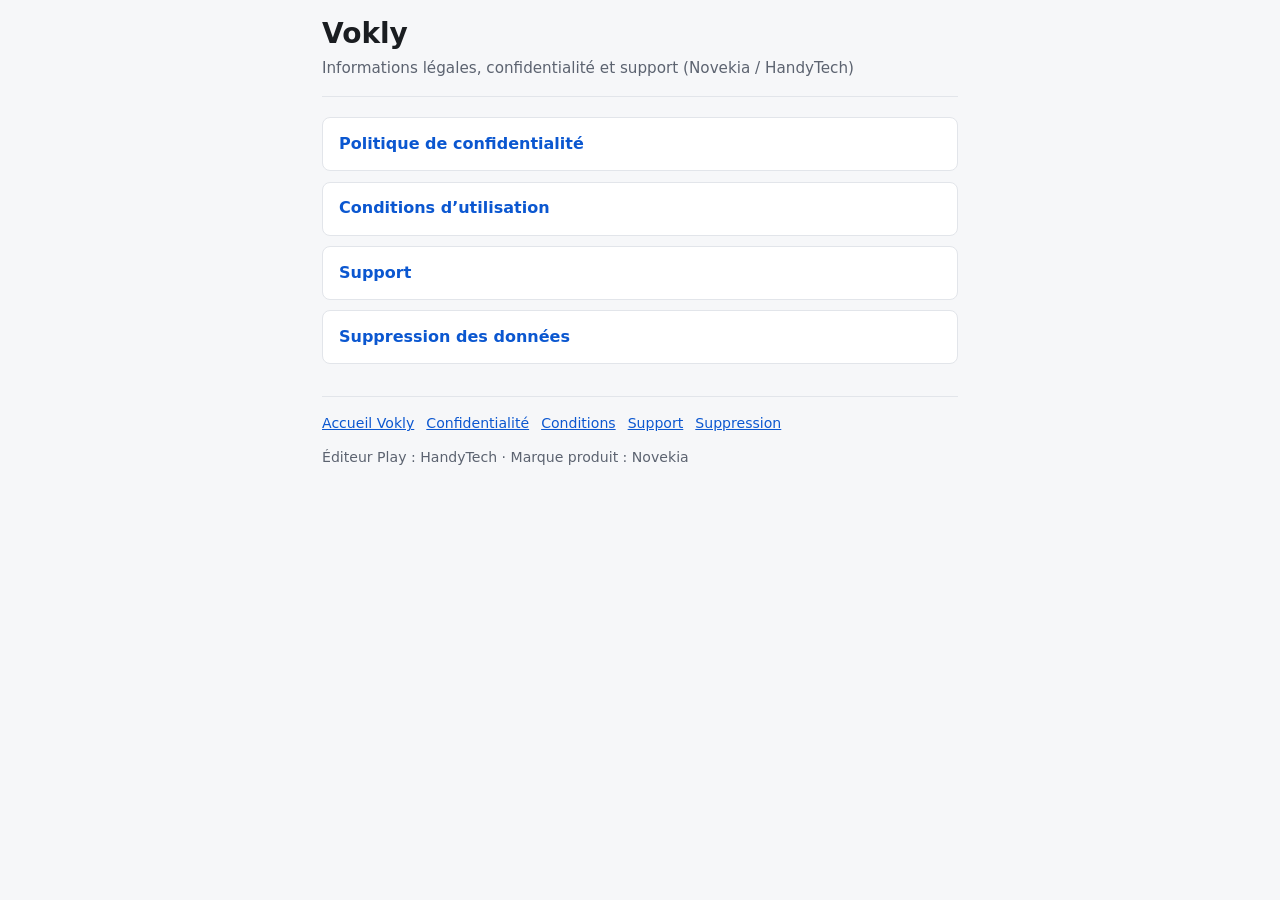
==== vokly/index.html @ bb9cc9ac "docs(vokly): add legal pages" ====
<!DOCTYPE html>
<html lang="fr">
  <head>
    <meta charset="UTF-8" />
    <meta name="viewport" content="width=device-width, initial-scale=1" />
    <title>Vokly — Informations légales et support</title>
    <link rel="stylesheet" href="styles.css" />
  </head>
  <body>
    <a class="skip" href="#main">Aller au contenu</a>
    <div class="wrap">
      <header>
        <h1>Vokly</h1>
        <p class="sub">Informations légales, confidentialité et support (Novekia / HandyTech)</p>
      </header>
      <main id="main" class="landing">
        <ul>
          <li>
            <a href="privacy.html">Politique de confidentialité</a>
          </li>
          <li>
            <a href="terms.html">Conditions d’utilisation</a>
          </li>
          <li>
            <a href="support.html">Support</a>
          </li>
          <li>
            <a href="delete-data.html">Suppression des données</a>
          </li>
        </ul>
      </main>
      <footer>
        <nav aria-label="Pages Vokly">
          <a href="index.html">Accueil Vokly</a>
          <a href="privacy.html">Confidentialité</a>
          <a href="terms.html">Conditions</a>
          <a href="support.html">Support</a>
          <a href="delete-data.html">Suppression</a>
        </nav>
        <p class="copy">Éditeur Play&nbsp;: HandyTech · Marque produit&nbsp;: Novekia</p>
      </footer>
    </div>
  </body>
</html>
---- vokly/styles.css ----
/* Vokly legal pages — mobile-first, no external fonts */
:root {
  color-scheme: light dark;
  --bg: #f6f7f9;
  --fg: #1a1d21;
  --muted: #5c6370;
  --card: #ffffff;
  --border: #e2e5ea;
  --link: #0b57d0;
  --link-visited: #5b2c83;
}

@media (prefers-color-scheme: dark) {
  :root {
    --bg: #121418;
    --fg: #e8eaed;
    --muted: #9aa0a6;
    --card: #1e2228;
    --border: #3c4048;
    --link: #8ab4f8;
    --link-visited: #c58af9;
  }
}

*,
*::before,
*::after {
  box-sizing: border-box;
}

html {
  font-size: 100%;
  -webkit-text-size-adjust: 100%;
}

body {
  margin: 0;
  min-height: 100vh;
  font-family: system-ui, -apple-system, "Segoe UI", Roboto, Ubuntu, Cantarell,
    "Noto Sans", sans-serif;
  line-height: 1.55;
  background: var(--bg);
  color: var(--fg);
}

.skip {
  position: absolute;
  left: -9999px;
}
.skip:focus {
  left: 1rem;
  top: 1rem;
  z-index: 10;
  padding: 0.5rem 0.75rem;
  background: var(--card);
  border: 1px solid var(--border);
  border-radius: 6px;
}

.wrap {
  max-width: 42rem;
  margin: 0 auto;
  padding: 1rem 1.125rem 5rem;
}

header {
  margin-bottom: 1.25rem;
  padding-bottom: 1rem;
  border-bottom: 1px solid var(--border);
}

h1 {
  font-size: clamp(1.35rem, 4vw, 1.75rem);
  font-weight: 700;
  line-height: 1.25;
  margin: 0 0 0.35rem;
}

.sub {
  margin: 0;
  color: var(--muted);
  font-size: 0.95rem;
}

main {
  background: var(--card);
  border: 1px solid var(--border);
  border-radius: 10px;
  padding: 1.1rem 1.15rem 1.25rem;
}

main.landing {
  background: transparent;
  border: none;
  padding: 0;
}

.landing ul {
  list-style: none;
  margin: 0;
  padding: 0;
}

.landing li {
  margin: 0 0 0.65rem;
}

.landing a {
  display: block;
  padding: 0.85rem 1rem;
  background: var(--card);
  border: 1px solid var(--border);
  border-radius: 8px;
  text-decoration: none;
  color: var(--link);
  font-weight: 600;
}

.landing a:hover,
.landing a:focus-visible {
  text-decoration: underline;
}

.landing a:visited {
  color: var(--link-visited);
}

h2 {
  font-size: 1.1rem;
  margin: 1.35rem 0 0.5rem;
}

h2:first-of-type {
  margin-top: 0.25rem;
}

p,
ul {
  margin: 0 0 0.75rem;
}

ul {
  padding-left: 1.2rem;
}

li {
  margin-bottom: 0.35rem;
}

a {
  color: var(--link);
}

a:visited {
  color: var(--link-visited);
}

.meta {
  font-size: 0.9rem;
  color: var(--muted);
  margin-bottom: 1rem;
}

.note {
  font-size: 0.9rem;
  color: var(--muted);
  border-left: 3px solid var(--border);
  padding-left: 0.75rem;
  margin: 0.75rem 0;
}

footer {
  margin-top: 2rem;
  padding-top: 1rem;
  border-top: 1px solid var(--border);
  font-size: 0.88rem;
  color: var(--muted);
}

footer nav {
  display: flex;
  flex-wrap: wrap;
  gap: 0.35rem 0.75rem;
  margin-bottom: 0.75rem;
}

footer a {
  white-space: nowrap;
}

footer .copy {
  margin: 0;
}

.required {
  font-weight: 600;
}
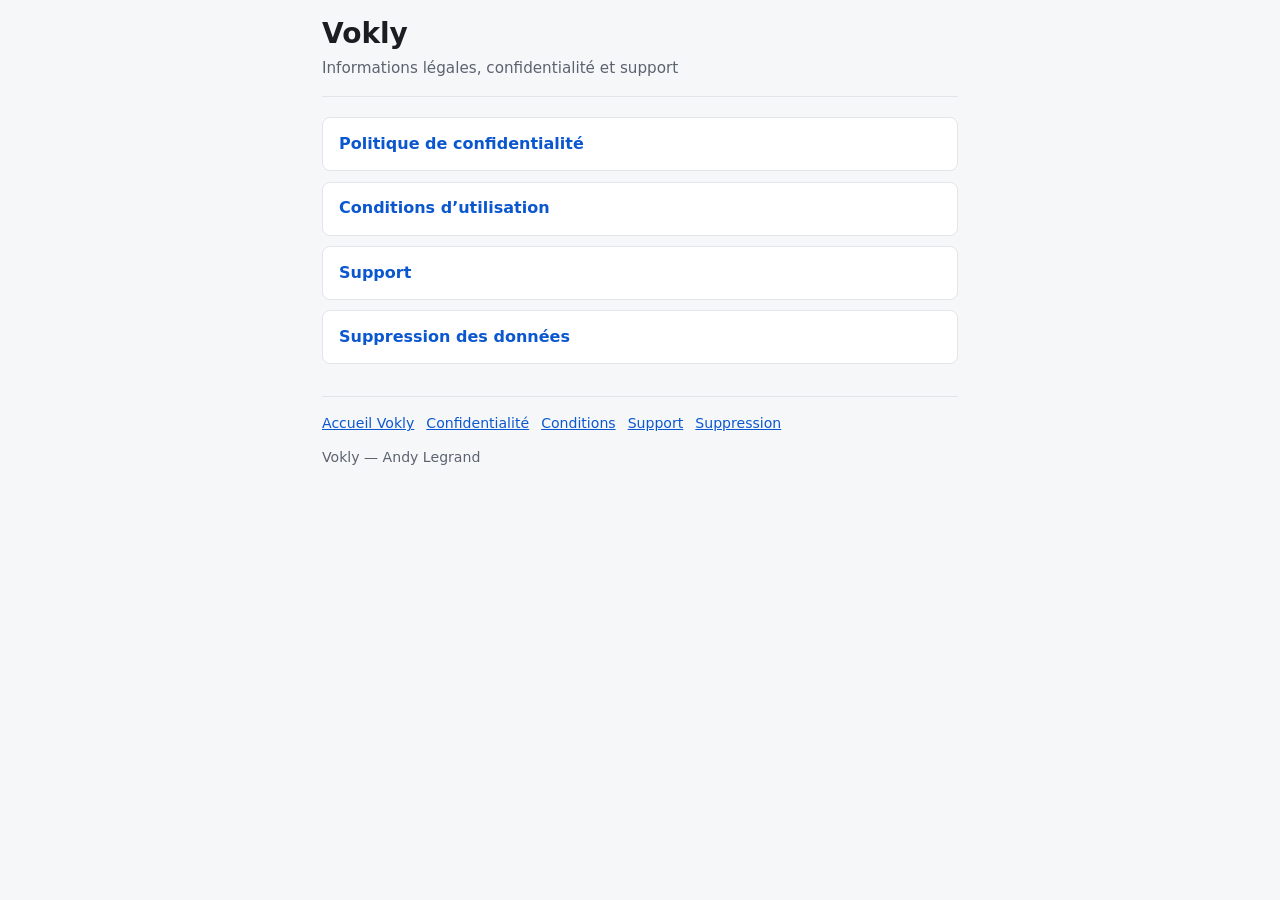
==== commit bac5fbc0: "docs: align Vokly legal pages Co-authored-by: Cursor <cursoragent@cursor.com>" ====
--- a/vokly/index.html
+++ b/vokly/index.html
@@ -11,7 +11,7 @@
     <div class="wrap">
       <header>
         <h1>Vokly</h1>
-        <p class="sub">Informations légales, confidentialité et support (Novekia / HandyTech)</p>
+        <p class="sub">Informations légales, confidentialité et support</p>
       </header>
       <main id="main" class="landing">
         <ul>
@@ -37,7 +37,7 @@
           <a href="support.html">Support</a>
           <a href="delete-data.html">Suppression</a>
         </nav>
-        <p class="copy">Éditeur Play&nbsp;: HandyTech · Marque produit&nbsp;: Novekia</p>
+        <p class="copy">Vokly — Andy Legrand</p>
       </footer>
     </div>
   </body>
